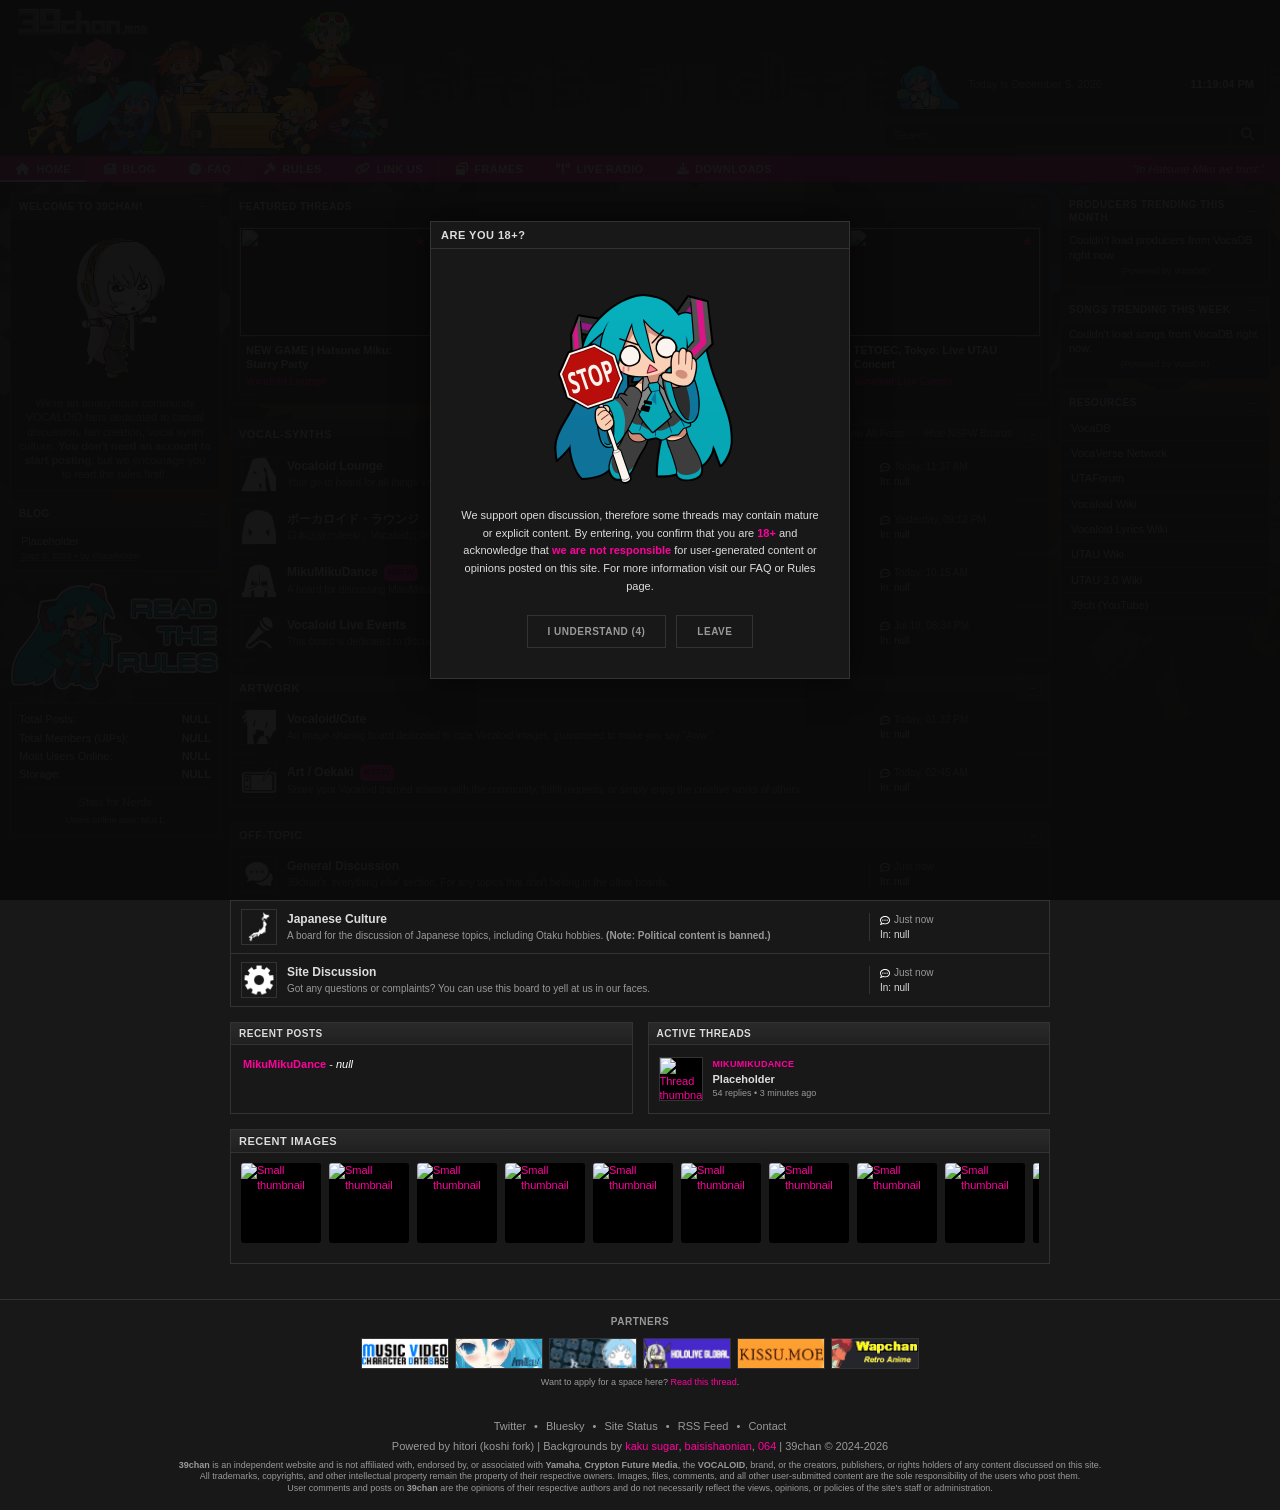
==== new-frontpage/index.html @ f757caf3 "new frontpage" ====
<!DOCTYPE html>
<html lang="en">
<head>
    <meta charset="UTF-8">
    <meta name="viewport" content="width=device-width, initial-scale=1.0, viewport-fit=cover">
	
    <title>39chan - First Imageboard of the Future</title>
	<meta name="description" content="A community-driven imageboard for casual Vocaloid discussion, creativity, and fandom. Join us and start the conversation.">
	<meta name="robots" content="index, follow">

	<meta property="og:type" content="website">
	<meta property="og:title" content="39chan - First Imageboard of the Future">
	<meta property="og:site_name" content="39chan">
	<meta property="og:description" content="A community-driven imageboard for casual Vocaloid discussion, creativity, and fandom. Join us and start the conversation.">
	<meta property="og:image" content="items/card.png">
	<meta property="og:url" content="https://39chan.moe/">

	<meta name="twitter:card" content="summary_large_image">
	<meta name="twitter:title" content="39chan - First Imageboard of the Future">
	<meta name="twitter:description" content="A community-driven imageboard for casual Vocaloid discussion, creativity, and fandom. Join us and start the conversation.">
	<meta name="twitter:image" content="items/card.png">

    <link rel="stylesheet" href="https://cdnjs.cloudflare.com/ajax/libs/font-awesome/6.4.0/css/all.min.css">
    <link rel="stylesheet" href="style.css">
</head>

<body>

    <div class="topbar theme-surface" id="topbar" role="banner">
        <div class="topbar-main">
            <button class="btn-icon" id="menuBtn" aria-label="Open menu" aria-expanded="false"><i class="fas fa-bars"></i></button>
            <div class="brand">
				<a href="/"><img src="items/39logo2.png" alt="Logo"></a>
            </div>
            <button class="btn-icon" id="searchBtn" aria-label="Search"><i class="fas fa-search"></i></button>
        </div>
        <div class="topbar-search">
            <input type="text" id="searchInput" placeholder="Search...">
            <button class="chan-app-btn-text" id="searchCancel">Cancel</button>
        </div>
    </div>

    <header class="site-header theme-surface">
        <div class="logo">
            <a href="/"><img src="items/39logo.png" alt="Logo"></a>
        </div>
        <div class="header-actions">
            <div class="chan-header-clock">
                <img src="items/icons/daytime.gif" alt="" class="clock-icon">
                <div class="clock-lines">
                    <div class="clock-main">
                        <span class="clock-date">Today is Loading...</span>
                        <span class="clock-time">Loading...</span>
                    </div>
                </div>
            </div>
            <div class="header-search">
                <input type="text" placeholder="Search...">
                <button><i class="fas fa-search"></i></button>
            </div>
        </div>
    </header>

    <nav class="forumnav">
        <div class="tabs">
            <a href="/" class="tab active"><i class="fas fa-home"></i> Home</a>
            <a href="blog.html" class="tab"><i class="fas fa-newspaper"></i> Blog</a>
            <a href="faq.html" class="tab"><i class="fas fa-question-circle"></i> FAQ</a>
            <a href="rules.html" class="tab"><i class="fas fa-gavel"></i> Rules</a>
            <a href="linkus.html" class="tab"><i class="fas fa-link"></i> Link Us</a>
            <a href="/frames" class="tab"><i class="fas fa-window-restore"></i> Frames</a>
            <a href="https://radio.39chan.moe/" class="tab"><i class="fas fa-broadcast-tower"></i> Live Radio</a>
            <a href="https://downloads.39chan.moe/" class="tab"><i class="fas fa-download"></i> Downloads</a>
        </div>
        <div class="navquote" id="navQuote"></div>
    </nav>

    <div class="wrap">
        
        <aside class="sidebar">
            <button class="drawer-close" data-drawer-close>&times; Close</button>

            <div class="box mobnav">
                <div class="box-title">SITE NAVIGATION</div>
                <div class="box-body mobtabs">
                    <a href="/" class="mobtab active"><i class="fas fa-home"></i> Home</a>
                    <a href="blog.html" class="mobtab"><i class="fas fa-newspaper"></i> Blog</a>
                    <a href="faq.html" class="mobtab"><i class="fas fa-question-circle"></i> FAQ</a>
                    <a href="rules.html" class="mobtab"><i class="fas fa-gavel"></i> Rules</a>
                    <a href="linkus.html" class="mobtab"><i class="fas fa-link"></i> Link Us</a>
                    <a href="https://radio.39chan.moe/" class="mobtab"><i class="fas fa-broadcast-tower"></i> Live Radio</a>
                    <a href="https://downloads.39chan.moe/" class="mobtab"><i class="fas fa-download"></i> Downloads</a>
                </div>
            </div>
            
            <div class="box" data-collapse-key="welcome">
                <div class="box-title box-title-flex">
                    <span>WELCOME TO 39CHAN!</span>
                    <button class="collapse-toggle" aria-expanded="true" aria-label="Toggle section">&minus;</button>
                </div>
                <div class="box-body center collapsible">
                   <img src="items/luka.gif" width="121" class="mascot">
                    <span class="center dim" style="display: block;">We're an anonymous community VOCALOID fans dedicated to casual discussion, fan creation, vocal synth culture. <b>You don't need an account to start posting</b>, but we encourage you to read the rules first!.</span>
                </div>
            </div>

            <div class="box" data-collapse-key="blog">
                <div class="box-title box-title-flex">
                    <span>BLOG</span>
                    <button class="collapse-toggle" aria-expanded="true" aria-label="Toggle section">&minus;</button>
                </div>
                <ul class="bloglist collapsible">
                    <li>
                        <div class="blog-info">
                            <a href="blog.html" class="blog-title">Placeholder</a>
                            <span class="blog-meta">Sept 9, 2026 &bull; by Placeholder</span>
                        </div>
                    </li>
                </ul>
            </div>
            
            
            <a href="rules.html" style="display:block; margin-bottom: 10px;">
                <img src="items/buttons/rules.png" class="promo">
            </a>

            <div class="box">
                <div class="box-body">
                    <div class="stat"><span>Total Posts:</span> <span>NULL</span></div>
                    <div class="stat"><span>Total Members (UIPs):</span> <span>NULL</span></div>
                    <div class="stat"><span>Most Users Online:</span> <span>NULL</span></div>
                    <div class="stat"><span>Storage:</span> <span>NULL</span></div>
                    <div class="sep"></div>
                    <a href="#" class="center dim" style="margin-bottom: 3px; display: block;">Stats for Nerds</a>
                    <span class="center dim" style="display: block;"><small>Users online now: NULL</small></span>
                </div>
            </div>
        </aside>

        <main class="main">

            <div class="box mob-clock">
                <img src="" class="clock-icon">
                <div class="clock-lines">
                    <div class="clock-main">
                        <span class="dim clock-date">Today is December 31, 1969</span>
                        <span class="clock-time">0:00:00 PM</span>
                    </div>
                </div>
            </div>

			<!-- Remind me to replace this during events -->
            <!-- <a href="#">
                <img src="items/banner.png" alt="Banner" class="banner" style="margin-bottom: 15px;">
            </a> -->

            <div class="box" data-collapse-key="featured">
                <div class="box-title box-title-flex">
                    <span>FEATURED THREADS</span>
                    <button class="collapse-toggle collapse-toggle--mobile" aria-expanded="true" aria-label="Toggle section">&minus;</button>
                </div>
                <div class="featured collapsible">
                    <a href="#" class="item">
                        <div class="fthumb">
                            <img src="1783223027713.png">
                            <span class="star">&#9733;</span>
                        </div>
                        <div class="meta">
                            <div class="ftitle">NEW GAME | Hatsune Miku: Starry Party</div>
                            <div class="fboard">Vocaloid Lounge</div>
                        </div>
                    </a>
                    
                    <a href="#" class="item">
                        <div class="fthumb">
                            <img src="1783196384271.png">
                            <span class="star">&#9733;</span>
                        </div>
                        <div class="meta">
                            <div class="ftitle">39chan @ Otakon 2026 Thread</div>
                            <div class="fboard">Vocaloid Live Events</div>
                        </div>
                    </a>
                    
                    <a href="#" class="item">
                        <div class="fthumb">
                            <img src="1762144102072.png">
                            <span class="star">&#9733;</span>
                        </div>
                        <div class="meta">
                            <div class="ftitle">/leek/ Original Content Thread</div>
                            <div class="fboard">Vocaloid Lounge</div>
                        </div>
                    </a>

                    <a href="#" class="item">
                        <div class="fthumb">
                            <img src="1781984866014.jpeg">
                            <span class="star">&#9733;</span>
                        </div>
                        <div class="meta">
                            <div class="ftitle">TETOEC, Tokyo: Live UTAU Concert</div>
                            <div class="fboard">Vocaloid Live Events</div>
                        </div>
                    </a>
                </div>
            </div>

            <div class="box" data-collapse-key="vocal-synths">
                <div class="box-title box-title-flex box-title-alt">
                    <h2>VOCAL-SYNTHS</h2>
                    <div class="title-actions">
                        <!-- note to self: replace href="#" with the real "view all posts" link once ready -->
                        <a href="#" class="btn-accent" id="viewAllPosts" onclick="return false;">View All Posts</a>
                        <button class="btn-accent" id="toggleNsfw">Hide NSFW Boards</button>
                        <button class="collapse-toggle collapse-toggle--mobile" aria-expanded="true" aria-label="Toggle section">&minus;</button>
                    </div>
                </div>
                <div class="collapsible">
                    <div class="board" data-href="/leek" tabindex="0" role="link">
                        <div class="info">
                            <h3><a href="#">Vocaloid Lounge</a></h3>
                            <p>Your go-to board for all things Vocaloid, covering fandom, music, culture, and other related topics.</p>
                        </div>
                        <div class="recent">
                            <div class="time"><img src="items/icons/notif.png" alt="icon"> Today, 11:37 AM</div>
                            <div class="topic">In: <a href="#">null</a></div>
                        </div>
                        <div class="chan-board-icon"><img src="items/icons/1.png" alt="Icon"></div>
                    </div>

                    <div class="board" data-href="/negi" tabindex="0" role="link">
                        <div class="info">
                            <h3><a href="#">ボーカロイド・ラウンジ</a></h3>
                            <p>日本語版の/leek/。Vocaloidに関するあらゆる話題を扱う掲示板です。</p>
                        </div>
                        <div class="recent">
                            <div class="time"><img src="items/icons/notif.png" alt="icon"> Yesterday, 09:12 PM</div>
                            <div class="topic">In: <a href="#">null</a></div>
                        </div>
                        <div class="chan-board-icon"><img src="items/icons/10.png" alt="Icon"></div>
                    </div>

                    <div class="board nsfw" data-href="/mmd" tabindex="0" role="link">
                        <div class="info">
                            <h3><a href="#">MikuMikuDance</a> <span class="badge">NSFW</span></h3>
                            <p>A board for discussing MikuMikuDance and other software for creating anime-style 3D computer graphics.</p>
                        </div>
                        <div class="recent">
                            <div class="time"><img src="items/icons/notif.png" alt="icon"> Today, 10:15 AM</div>
                            <div class="topic">In: <a href="#">null</a></div>
                        </div>
                        <div class="chan-board-icon"><img src="items/icons/2.png" alt="Icon"></div>
                    </div>

                    <div class="board" data-href="/live" tabindex="0" role="link">
                        <div class="info">
                            <h3><a href="#">Vocaloid Live Events</a></h3>
                            <p>This board is dedicated to discussions about Vocaloid-related events, including concerts, meetups, etc.</p>
                        </div>
                        <div class="recent">
                            <div class="time"><img src="items/icons/notif.png" alt="icon"> Jul 18, 08:34 PM</div>
                            <div class="topic">In: <a href="#">null</a></div>
                        </div>
                        <div class="chan-board-icon"><img src="items/icons/3.png" alt="Icon"></div>
                    </div>
                </div>
            </div>

            <div class="box" data-collapse-key="artwork">
                <div class="box-title box-title-flex box-title-alt">
                    <h2>ARTWORK</h2>
                    <button class="collapse-toggle collapse-toggle--mobile" aria-expanded="true" aria-label="Toggle section">&minus;</button>
                </div>
                <div class="collapsible">
                    <div class="board" data-href="/c" tabindex="0" role="link">
                        <div class="info">
                            <h3><a href="#">Vocaloid/Cute</a></h3>
                            <p>An image-sharing board dedicated to cute Vocaloid images, guaranteed to make you say “Aww	”.</p>
                        </div>
                        <div class="recent">
                            <div class="time"><img src="items/icons/notif.png" alt="icon"> Today, 01:22 PM</div>
                            <div class="topic">In: <a href="#">null</a></div>
                        </div>
                        <div class="chan-board-icon"><img src="items/icons/4.png" alt="Icon"></div>
                    </div>

                    <div class="board nsfw" data-href="/o" tabindex="0" role="link">
                        <div class="info">
                            <h3><a href="#">Art / Oekaki</a> <span class="badge">NSFW</span></h3>
                            <p>Share your Vocaloid themed artwork with the community, fulfill requests, or simply enjoy the creative works of others.</p>
                        </div>
                        <div class="recent">
                            <div class="time"><img src="items/icons/notif.png" alt="icon"> Today, 02:45 AM</div>
                            <div class="topic">In: <a href="#">null</a></div>
                        </div>
                        <div class="chan-board-icon"><img src="items/icons/6.png" alt="Icon"></div>
                    </div>
                </div>
            </div>

            <div class="box" data-collapse-key="off-topic">
                <div class="box-title box-title-flex box-title-alt">
                    <h2>OFF-TOPIC</h2>
                    <button class="collapse-toggle collapse-toggle--mobile" aria-expanded="true" aria-label="Toggle section">&minus;</button>
                </div>
                <div class="collapsible">
                    <div class="board" data-href="/g" tabindex="0" role="link">
                        <div class="info">
                            <h3><a href="#">General Discussion</a></h3>
                            <p>39chan's 'everything else' section. For any topics that don't belong in the other boards.</p>
                        </div>
                        <div class="recent">
                            <div class="time"><img src="items/icons/notif.png" alt="icon"> Just now</div>
                            <div class="topic">In: <a href="#">null</a></div>
                        </div>
                        <div class="chan-board-icon"><img src="items/icons/7.png" alt="Icon"></div>
                    </div>
                    <div class="board" data-href="/k" tabindex="0" role="link">
                        <div class="info">
                            <h3><a href="#">Japanese Culture</a></h3>
                            <p>A board for the discussion of Japanese topics, including Otaku hobbies. <b>(Note: Political content is banned.)</b></p>
                        </div>
                        <div class="recent">
                            <div class="time"><img src="items/icons/notif.png" alt="icon"> Just now</div>
                            <div class="topic">In: <a href="#">null</a></div>
                        </div>
                        <div class="chan-board-icon"><img src="items/icons/8.png" alt="Icon"></div>
                    </div>
                    
                    <div class="board" data-href="/meta" tabindex="0" role="link">
                        <div class="info">	
                            <h3><a href="#">Site Discussion</a></h3>
                            <p>Got any questions or complaints? You can use this board to yell at us in our faces.</p>
                        </div>
                        <div class="recent">
                            <div class="time"><img src="items/icons/notif.png" alt="icon"> Just now</div>
                            <div class="topic">In: <a href="#">null</a></div>
                        </div>
                        <div class="chan-board-icon"><img src="items/icons/9.png" alt="Icon"></div>
                    </div>
                </div>
            </div>

            <div class="activity">
                <div class="box chan-activity-col">
                    <div class="box-title">RECENT POSTS</div>
                    <div class="box-body posts">
                        <div class="line"><a href="/mmd" class="pboard">MikuMikuDance</a> - <span class="snippet"><a href="" class="snippet-link">null</a></span></div>
                    </div>
                </div>

                <div class="box chan-activity-col">
                    <div class="box-title">ACTIVE THREADS</div>
                    <div class="box-body threads">
                        <a href="#" class="thread">
                            <div class="tthumb"><img src="" alt="Thread thumbnail"></div>
                            <div class="chan-active-thread-info">
                                <div class="tboard">MikuMikuDance</div>
                                <div class="ttitle">Placeholder</div>
                                <div class="tmeta">54 replies &bull; 3 minutes ago</div>
                            </div>
                        </a>
                    </div>
                </div>
            </div>

            <div class="box">
                <div class="box-title box-title-alt">
                    <h2>RECENT IMAGES</h2>
                </div>
                <div class="gallery">
                    <div class="scroll" id="scroller">
                        <a href="#"><img src="" alt="Small thumbnail"></a>
                        <a href="#"><img src="" alt="Small thumbnail"></a>
                        <a href="#"><img src="" alt="Small thumbnail"></a>
                        <a href="#"><img src="" alt="Small thumbnail"></a>
                        <a href="#"><img src="" alt="Small thumbnail"></a>
                        <a href="#"><img src="" alt="Small thumbnail"></a>
                        <a href="#"><img src="" alt="Small thumbnail"></a>
                        <a href="#"><img src="" alt="Small thumbnail"></a>
                        <a href="#"><img src="" alt="Small thumbnail"></a>
                        <a href="#"><img src="" alt="Small thumbnail"></a>
                        <a href="#"><img src="" alt="Small thumbnail"></a>
                        <a href="#"><img src="" alt="Small thumbnail"></a>
                        <a href="#"><img src="" alt="Small thumbnail"></a>
                        <a href="#"><img src="" alt="Small thumbnail"></a>
                        <a href="#"><img src="" alt="Small thumbnail"></a>
                    </div>
                </div>
            </div>

        </main>

        <aside class="panel">
            <button class="drawer-close" data-drawer-close>&times; Close</button>

<div class="box" data-collapse-key="producers">
    <div class="box-title box-title-flex">
        <span>PRODUCERS TRENDING THIS MONTH</span>
        <button class="collapse-toggle" aria-expanded="true" aria-label="Toggle section">&minus;</button>
    </div>
    <div class="box-body collapsible">
        <ol class="ranklist" id="producersList">
            <li class="ranklist-loading"><img src="items/icons/loading.gif" alt="Loading..."></li>
        </ol>
        <div class="ranklist-footnote dim">(Powered by <a href="https://vocadb.net/" target="_blank" rel="noopener">VocaDB</a>)</div>
    </div>
</div>

<div class="box" data-collapse-key="songs">
    <div class="box-title box-title-flex">
        <span>SONGS TRENDING THIS WEEK</span>
        <button class="collapse-toggle" aria-expanded="true" aria-label="Toggle section">&minus;</button>
    </div>
    <div class="box-body collapsible">
        <ol class="ranklist" id="songsList">
            <li class="ranklist-loading"><img src="items/icons/loading.gif" alt="Loading..."></li>
        </ol>
        <div class="ranklist-footnote dim">(Powered by <a href="https://vocadb.net/" target="_blank" rel="noopener">VocaDB</a>)</div>
    </div>
</div>

            <div class="box" data-collapse-key="resources">
                <div class="box-title box-title-flex">
                    <span>RESOURCES</span>
                    <button class="collapse-toggle" aria-expanded="true" aria-label="Toggle section">&minus;</button>
                </div>
                <ul class="linklist collapsible">
                    <li><a href="https://vocadb.net/#">VocaDB</a></li>
                    <li><a href="https://vocaverse.network/">VocaVerse Network</a></li>
                    <li><a href="https://utaforum.net/">UTAForum</a></li>
                    <li><a href="https://vocaloid.fandom.com/">Vocaloid Wiki</a></li>
                    <li><a href="https://vocaloidlyrics.miraheze.org/">Vocaloid Lyrics Wiki</a></li>
                    <li><a href="https://utau.fandom.com/">UTAU Wiki</a></li>
                    <li><a href="http://utau.wikidot.com/">UTAU 2.0 Wiki</a></li>
                    <li><a href="https://www.youtube.com/channel/UCJwGWV914kBlV4dKRn7AEFA">39ch (YouTube)</a></li>
                </ul>
            </div>
        </aside>

    </div>

    <div class="backdrop" id="backdrop"></div>

    <nav class="dock" id="dock">
        <button class="nav-item nav-arrow" data-nav="info" aria-label="Open left sidebar">
            <span class="nav-icon"><i class="fas fa-chevron-left"></i></span>
        </button>
        <button class="nav-item active" data-nav="home" aria-label="Home">
            <span class="nav-icon"><i class="fas fa-home"></i></span><span class="nav-label">Home</span>
        </button>
        <button class="nav-item" data-nav="search" aria-label="Search">
            <span class="nav-icon"><i class="fas fa-search"></i></span><span class="nav-label">Search</span>
        </button>
        <button class="nav-item nav-arrow" data-nav="threads" aria-label="Open links sidebar">
            <span class="nav-icon"><i class="fas fa-chevron-right"></i></span>
        </button>
    </nav>

    <div class="partners">
        <div class="ptitle">Partners</div>
        <div class="badges">
            <a href="https://mvcdb.miraheze.org/"><img src="items/buttons/MVCDB.png" alt="MVCDB"></a>
            <a href="https://endchan.org/miku/"><img src="items/buttons/slashmiku.png" alt="slashmiku"></a>
            <a href="https://hikari3.ch/"><img src="items/buttons/hikari3.gif" alt="hikari3"></a>
            <a href="https://holotower.org/"><img src="items/buttons/hlt.png" alt="hlt"></a>
            <a href="https://kissu.moe/"><img src="items/buttons/kissu.gif" alt="kissu"></a>
            <a href="https://wapchan.org/"><img src="items/buttons/wapchan.gif" alt="wapchan"></a>
        </div>
        <div class="apply">
            Want to apply for a space here? <a href="https://39chan.moe/meta/thread/416">Read this thread</a>.
        </div>
    </div>

    <footer class="footer">
        <div class="links">
            <a href="https://x.com/39chanmoe">Twitter</a> &bull;
            <a href="https://bsky.app/profile/39chan.moe">Bluesky</a> &bull;
            <a href="https://stats.uptimerobot.com/OdWm6iTfcy">Site Status</a> &bull;
            <a href="https://39chan.moe/rss.xml">RSS Feed</a> &bull;
            <a href="contact.html">Contact</a>
        </div>
        <div>Powered by hitori (koshi fork) | Backgrounds by <a href="https://twitter.com/intent/user?user_id=16203043">kaku sugar</a>, <a href="https://twitter.com/intent/user?user_id=726438981496246272">baisishaonian</a>, <a href="https://twitter.com/intent/user?user_id=1307204963022503939">064</a> | 39chan © 2024-2026</div>
        <div style="margin-top: 6px; font-size: 9px;">
          <p>
        <strong>39chan</strong> is an independent website and is not affiliated with,
        endorsed by, or associated with <strong>Yamaha</strong>, <strong>Crypton Future Media</strong>, the
        <strong>VOCALOID</strong>, brand, or the creators, publishers, or rights
        holders of any content discussed on this site.
    </p>

    <p>
        All trademarks, copyrights, and other intellectual property remain the
        property of their respective owners. Images, files, comments, and all other user-submitted content are the
        sole responsibility of the users who post them.
    </p>
       
    <p>User comments and posts on <strong>39chan</strong> are the opinions of
        their respective authors and do not necessarily reflect the views,
        opinions, or policies of the site's staff or administration.</p>
        </div>
    </footer>

   <!--I compiled all the homepage scripts into a single file because it's convenient. Also hello to the dumbass reading this.-->
    <script src="scripts.js"></script>
    <script src="verify.js"></script>

</body>
</html>
---- new-frontpage/style.css ----
:root {
    --chan-pink: #ff009c;
    --chan-bg-main: #181818;
    --chan-bg-alt: #202020;
    --chan-border: #333;
    --chan-text: #ddd;
    --chan-text-dim: #999;
}

body.miku-mode {
    --chan-pink: #39c5bb;
}

body.miku-mode.theme-base,
body.miku-mode {
    background-image:
        linear-gradient(
            to bottom,
            rgba(24,24,24,0.8) 0%,
            rgba(24,24,24,0.8) 18%,
            rgba(24,24,24,0.8) 28%,
            rgba(24,24,24,0.8) 36%,
            rgba(24,24,24,0.8) 44%,
            rgba(24,24,24,0.80) 52%,
            rgba(24,24,24,0.85) 59%,
            rgba(24,24,24,0.93) 66%,
            var(--chan-bg-main) 88%,
            var(--chan-bg-main) 100%
        ),
        url("back_mm.png");
}

body.miku-mode .forumnav {
    background: #39c5bb;
    border-bottom: 1px solid #146862;
}

body.teto-mode {
    --chan-pink: #ff0028;
}

body.teto-mode.theme-base,
body.teto-mode {
    background-image:
        linear-gradient(
            to bottom,
            rgba(24,24,24,0.8) 0%,
            rgba(24,24,24,0.8) 18%,
            rgba(24,24,24,0.8) 28%,
            rgba(24,24,24,0.8) 36%,
            rgba(24,24,24,0.8) 44%,
            rgba(24,24,24,0.80) 52%,
            rgba(24,24,24,0.85) 59%,
            rgba(24,24,24,0.93) 66%,
            var(--chan-bg-main) 88%,
            var(--chan-bg-main) 100%
        ),
        url("back_te.png");
}

body.teto-mode .forumnav {
    background: #ff0028;
    border-bottom: 1px solid #b80024;
}

.miku-toast {
    position: fixed;
    bottom: 20px;
    left: 50%;
    transform: translateX(-50%) translateY(20px);
    max-width: 90%;
    width: 380px;
    display: flex;
    align-items: center;
    gap: 10px;
    background-color: var(--chan-bg-main);
    border: 1px solid var(--chan-pink);
    color: var(--chan-text);
    padding: 10px 14px;
    font-size: 11px;
    line-height: 1.4;
    box-shadow: 0 4px 20px rgba(0, 0, 0, 0.5);
    z-index: 1000;
    opacity: 0;
    transition: opacity 0.3s ease, transform 0.3s ease;
}

.miku-toast-icon {
    flex-shrink: 0;
    width: 32px;
    height: 32px;
    object-fit: contain;
}

.miku-toast.visible {
    opacity: 1;
    transform: translateX(-50%) translateY(0);
}

* {
    box-sizing: border-box;
    margin: 0;
    padding: 0;
}

body.theme-base,
body {
    background-color: var(--chan-bg-main);
    background-image:
        linear-gradient(
            to bottom,
            rgba(24,24,24,0.8) 0%,
            rgba(24,24,24,0.8) 18%,
            rgba(24,24,24,0.8) 28%,
            rgba(24,24,24,0.8) 36%,
            rgba(24,24,24,0.8) 44%,
            rgba(24,24,24,0.80) 52%,
            rgba(24,24,24,0.85) 59%,
            rgba(24,24,24,0.93) 66%,
            var(--chan-bg-main) 88%,
            var(--chan-bg-main) 100%
        ),
        url("back.png");
    background-repeat: no-repeat, no-repeat;
    background-position: top center, top center;
    background-size: 100% 100%, cover;
    background-attachment: fixed, fixed;
    color: var(--chan-text);
    font-family: Verdana, Geneva, Tahoma, sans-serif;
    font-size: 11px;
    line-height: 1.3;
}

@media (max-width: 900px), (hover: none) and (pointer: coarse) {
    body.theme-base,
    body {
        background-image: none;
    }
}

a {
    color: var(--chan-pink);
    text-decoration: none;
}

.theme-surface {
    background-color: var(--chan-bg-main);
    border-bottom: 1px solid var(--chan-border);
}

.dim {
    color: var(--chan-text-dim);
}

.center {
    text-align: center;
}

.box {
    border: 1px solid var(--chan-border);
    background-color: var(--chan-bg-main);
    margin-bottom: 10px;
}

.main .box {
    margin-bottom: 15px;
}

.box-title {
    background: linear-gradient(
        to bottom,
        #292929 0%,
        #282828 18%,
        #262626 45%,
        #242424 65%,
        #1f1f1f 100%
    );
    border-bottom: 1px solid var(--chan-border);
	text-shadow: var(--chan-bg-main) 0px -1px 0px;
    padding: 4px 8px;
    font-weight: bold;
    text-transform: uppercase;
    font-size: 10px;
    letter-spacing: 0.5px;
}

.box-title-alt {
    background-color: var(--chan-bg-alt);
}

.box-title-flex {
    display: flex;
    justify-content: space-between;
    align-items: center;
}

.collapse-toggle {
    display: none;
    border: 1px solid var(--chan-border);
    background: transparent;
    color: var(--chan-text-dim);
    width: 16px;
    height: 16px;
    line-height: 14px;
    padding: 0;
    font-size: 11px;
    font-family: Verdana, sans-serif;
    cursor: pointer;
    flex-shrink: 0;
    transition: border-color 0.15s ease, color 0.15s ease, transform 0.15s ease;
}

.collapse-toggle:hover {
    border-color: var(--chan-pink);
    color: var(--chan-pink);
}

.collapse-toggle:active {
    transform: scale(0.9);
}

.collapsible {
    overflow: hidden;
    max-height: 1200px;
    opacity: 1;
    transition: max-height 0.3s ease, opacity 0.25s ease, padding 0.3s ease, margin 0.3s ease;
}

.collapsible.no-anim {
    transition: none;
}

.box.collapsed > .collapsible {
    max-height: 0;
    opacity: 0;
    padding-top: 0;
    padding-bottom: 0;
    margin-top: 0;
    margin-bottom: 0;
}

@media (min-width: 901px) and (hover: hover) and (pointer: fine) {
    .collapse-toggle {
        display: inline-block;
    }
}

/* FEATURED THREADS can also be collapsed on mobile */
.collapse-toggle--mobile {
    display: inline-block;
}

@media (hover: none) and (pointer: coarse) {
    .collapse-toggle--mobile {
        width: 22px;
        height: 22px;
        line-height: 20px;
        font-size: 14px;
    }
}

.box-title h2 {
    font-size: 11px;
    text-transform: uppercase;
}

.box-body {
    padding: 8px;
}

.box-body:has(> .ranklist) {
    padding-top: 0;
}

.banner {
    width: 100%;
    display: block;
    margin-bottom: 6px;
    border: 1px solid var(--chan-border);
}

.banner:last-child {
    margin-bottom: 0;
}

.promo {
    max-width: 350px;
    width: 100%;
    display: block;
    margin: auto;
    margin-bottom: 6px;
}

.promo-wrap {
    margin-bottom: 10px;
}

.mascot {
    display: block;
    margin: 0 auto 8px;
}

.btn-accent {
    display: inline-block;
    border: 1px solid var(--chan-border);
    color: var(--chan-text-dim);
    background: transparent;
    padding: 2px 6px;
    font-size: 10px;
    font-family: Verdana, sans-serif;
    font-weight: normal;
    text-transform: none;
    letter-spacing: normal;
    cursor: pointer;
    text-decoration: none;
    transition: border-color 0.15s ease, color 0.15s ease;
}

.btn-accent:hover {
    border-color: var(--chan-pink);
    color: var(--chan-pink);
}

.title-actions {
    display: flex;
    align-items: center;
    gap: 6px;
    flex-shrink: 0;
}

.sep {
    height: 1px;
    background-color: var(--chan-border);
    margin: 6px 0;
}

.site-header {
    display: flex;
    justify-content: space-between;
    align-items: center;
    padding: 0px 15px;
	padding-top: 5px;
    position: relative;
    background-image: url("items/headerbg.png");
    background-size: auto 100%;
    background-position: left center;
    background-repeat: repeat-x;
}

.logo img {
    height: 150px;
    display: block;
}

@media (hover: hover) and (pointer: fine) {
    .logo img:hover {
        filter: brightness(1.15);
    }
}

.header-actions {
    display: flex;
    flex-direction: column;
    gap: 6px;
    width: 380px;
    position: absolute;
    right: 15px;
    bottom: 8px;
}

.chan-header-clock {
    display: flex;
    align-items: center;
    gap: 8px;
    background: var(--chan-bg-main);
    border: 1px dashed var(--chan-border);
    padding: 5px 10px;
    width: 100%;
}

.clock-icon {
    flex-shrink: 0;
    display: block;
}

.clock-lines {
    display: flex;
    flex-direction: column;
    flex-grow: 1;
    gap: 2px;
    min-width: 0;
}

.clock-main {
    display: flex;
    align-items: center;
    gap: 8px;
}

.clock-date {
    color: var(--chan-text-dim);
    flex-grow: 1;
}

.clock-time {
    font-weight: bold;
    color: var(--chan-text);
    white-space: nowrap;
}

/*
.clock-est {
    font-size: 10px;
    color: #d4d4d4;
    white-space: nowrap;
    overflow: hidden;
    text-overflow: ellipsis;
}
*/

.header-search {
    display: flex;
    align-items: center;
    background: var(--chan-bg-main);
    border: 1px solid var(--chan-border);
    width: 100%;
}

.header-search input {
    background: transparent;
    border: none;
    color: var(--chan-text);
    padding: 4px 8px;
    width: 100%;
    outline: none;
    font-family: Verdana, sans-serif;
    font-size: 11px;
}

.header-search button {
    background: transparent;
    border: none;
    border-left: 1px solid var(--chan-border);
    color: var(--chan-text-dim);
    padding: 4px 10px;
    cursor: pointer;
}

.header-search button:hover {
    color: var(--chan-pink);
}

.forumnav {
    background: linear-gradient(135deg, #ff2ea6, #b3006e);
    border-bottom: 1px solid #7a004a;
    display: flex;
    align-items: center;
    justify-content: space-between;
    gap: 12px;
}

.tabs {
    display: flex;
    flex-wrap: wrap;
    min-width: 0;
}

.navquote {
    font-style: italic;
    font-size: 11px;
    color: rgba(255, 255, 255, 0.85);
    padding: 0 16px 0 8px;
    white-space: nowrap;
    overflow: hidden;
    text-overflow: ellipsis;
    max-width: 320px;
    flex-shrink: 1;
}

.tab {
    display: flex;
    align-items: center;
    gap: 6px;
    padding: 6px 16px;
    color: #fff;
    font-weight: bold;
    font-size: 11px;
    text-transform: uppercase;
    letter-spacing: 0.4px;
    border-right: 1px solid rgba(255, 255, 255, 0.15);
    white-space: nowrap;
}

.tab i {
    font-size: 12px;
}

.tab:hover {
    background: rgba(255, 255, 255, 0.12);
    text-decoration: none;
}

.tab.active {
    background: rgba(0, 0, 0, 0.2);
    box-shadow: inset 0 -2px 0 #fff;
}

.mobnav {
    display: none;
}

.mobtabs {
    display: flex;
    flex-direction: column;
    padding: 4px 0;
}

.mobtab {
    display: flex;
    align-items: center;
    gap: 8px;
    padding: 8px 10px;
    color: var(--chan-text);
    font-size: 11px;
    font-weight: bold;
    border-bottom: 1px solid var(--chan-border);
}

.mobtab:not(:has(~ .mobtab:not(.hidden))) {
    border-bottom: none;
}

.mobtab i:first-child {
    width: 14px;
    color: var(--chan-pink);
    text-align: center;
}

.mobtab.active {
    color: var(--chan-pink);
}

.mobtab:hover {
    text-decoration: none;
    background: var(--chan-bg-alt);
}

.wrap {
    display: grid;
    grid-template-columns: 210px minmax(0, 1fr) 210px;
    gap: 10px;
    max-width: 1500px;
    margin: 10px auto;
    padding: 0 10px;
    align-items: start;
}

.main {
    min-width: 0;
}

.stat {
    display: flex;
    justify-content: space-between;
    margin-bottom: 4px;
}

.stat span:last-child {
    font-weight: bold;
}

.box-time {
    text-align: center;
    padding: 10px 5px;
}

.box-time h2 {
    margin-top: 4px;
    font-size: 14px;
    color: var(--chan-text);
}

.affiliates {
    display: grid;
    grid-template-columns: 1fr 1fr;
    gap: 4px;
}

.affiliate img {
    margin: auto;
    max-width: 88px;
    width: 100%;
    height: 31px;
    display: block;
    border: 1px solid var(--chan-border);
}

.ranklist {
    list-style: none;
    margin: 0;
    padding: 0;
}

.ranklist li {
    display: flex;
    align-items: center;
    gap: 8px;
    padding: 4px 0px;
    border-bottom: 1px solid var(--chan-border);
}

.ranklist li:not(:has(~ li:not(.hidden))) {
    border-bottom: none;
}

.ranklist li.ranklist-loading {
    justify-content: center;
    padding: 10px 0;
}

.ranklist li.ranklist-loading img {
    display: block;
    width: 24px;
    height: 24px;
}

.ranklist .rank {
    color: var(--chan-pink);
    font-weight: bold;
    width: 14px;
    flex-shrink: 0;
    text-align: right;
}

.ranklist .rank-icon {
    width: 24px;
    height: 24px;
    flex-shrink: 0;
    border: 1px solid var(--chan-border);
    background-color: var(--chan-bg-main);
    object-fit: cover;
}

.ranklist li.featured-row {
    flex-direction: column;
    gap: 4px;
}

.ranklist a.featured-link {
    display: flex;
    flex-direction: column;
    align-items: center;
    gap: 4px;
    width: 100%;
    white-space: normal;
    overflow: visible;
    text-overflow: clip;
}

.ranklist .rank-featured-top {
    display: flex;
    align-items: center;
    gap: 6px;
}

.ranklist .rank-featured-top .rank {
    width: auto;
    text-align: right;
}

.ranklist .rank-featured-top .rank-title {
    flex-grow: 1;
    min-width: 0;
    overflow: hidden;
    text-overflow: ellipsis;
    white-space: nowrap;
    color: var(--chan-text);
}

.ranklist a.featured-link:hover .rank-title {
    color: var(--chan-pink);
}

.ranklist li.featured-row .rank-icon {
    width: 50px;
    height: 50px;
}

.ranklist li.featured-row .thumb-icon {
    width: 120px;
    max-width: 100%;
    aspect-ratio: 16 / 9;
    object-fit: cover;
    border: 1px solid var(--chan-border);
    background-color: var(--chan-bg-main);
}

.ranklist .rank-featured-sub {
    font-size: 9px;
    color: var(--chan-text-dim);
    text-align: center;
    max-width: 100%;
    overflow: hidden;
    text-overflow: ellipsis;
    white-space: nowrap;
}

.ranklist a {
    flex-grow: 1;
    min-width: 0;
    overflow: hidden;
    text-overflow: ellipsis;
    white-space: nowrap;
    color: var(--chan-text);
}

.ranklist a:hover {
    color: var(--chan-pink);
}

.ranklist-footnote {
    font-size: 9px;
    text-align: center;
}

.ranklist-footnote a {
    color: var(--chan-text-dim);
}

.ranklist-footnote a:hover {
    color: var(--chan-pink);
}

.bloglist {
    list-style: none;
    margin: 0;
    padding: 0;
}

.bloglist li {
    display: flex;
    align-items: flex-start;
    gap: 8px;
    padding: 7px 10px;
    border-bottom: 1px solid var(--chan-border);
}

.bloglist li:not(:has(~ li:not(.hidden))) {
    border-bottom: none;
}

.bloglist .blog-icon {
    flex-shrink: 0;
    width: 12px;
    text-align: center;
    margin-top: 2px;
    font-size: 11px;
    color: var(--chan-text-dim);
}

.bloglist .blog-info {
    flex-grow: 1;
    min-width: 0;
}

.bloglist .blog-title {
    display: block;
    color: var(--chan-text);
    text-decoration: none;
    overflow: hidden;
    text-overflow: ellipsis;
    white-space: nowrap;
}

.bloglist .blog-title:hover {
    color: var(--chan-pink);
}

.bloglist .blog-meta {
    display: block;
    margin-top: 3px;
    font-size: 9px;
    color: var(--chan-text-dim);
	text-decoration: underline dotted;
}

.linklist {
    list-style: none;
    margin: 0;
    padding: 0;
}

.linklist li {
    border-bottom: 1px solid var(--chan-border);
}

.linklist li:not(:has(~ li:not(.hidden))) {
    border-bottom: none;
}

.linklist li a {
    display: block;
    padding: 5px 10px;
    color: var(--chan-text);
    text-decoration: none;
}

.linklist li a:hover {
    color: var(--chan-pink);
}

.featured {
    display: grid;
    grid-template-columns: repeat(4, 1fr);
    gap: 8px;
    padding: 8px;
}

.item {
    border: 1px solid var(--chan-border);
    background-color: var(--chan-bg-main);
    display: flex;
    flex-direction: column;
    height: 100%;
}

.item:hover {
    border-color: var(--chan-pink);
    text-decoration: none;
}

.fthumb {
    position: relative;
    width: 100%;
    aspect-ratio: 16 / 9;
    border-bottom: 1px solid var(--chan-border);
    overflow: hidden;
}

.fthumb img {
    position: absolute;
    top: 0;
    left: 0;
    width: 100%;
    height: 100%;
    object-fit: cover;
}

.star {
    position: absolute;
    top: 4px;
    right: 6px;
    color: var(--chan-pink);
    font-size: 14px;
    text-shadow: 1px 1px 1px var(--chan-bg-main);
}

.meta {
    padding: 6px;
    display: flex;
    flex-direction: column;
    justify-content: space-between;
    flex-grow: 1;
}

.ftitle {
    color: var(--chan-text);
    font-weight: bold;
    margin-bottom: 4px;
    display: -webkit-box;
    -webkit-line-clamp: 2;
    line-clamp: 2;
    -webkit-box-orient: vertical;
    overflow: hidden;
    text-overflow: ellipsis;
}

.fboard {
    color: var(--chan-pink);
    font-size: 10px;
    font-weight: bold;
}

.board {
    display: flex;
    justify-content: space-between;
    align-items: center;
    padding: 8px 10px;
    border-bottom: 1px solid var(--chan-border);
    gap: 10px;
    max-height: 150px;
    opacity: 1;
    overflow: hidden;
    cursor: pointer;
    transition: background-color 0.1s ease, max-height 0.1s ease, opacity 0.1s ease, padding 0.1s ease, border-color 0.1s ease;
}

.board:hover,
.board:focus-visible {
    background-color: rgba(255, 255, 255, 0.06);
}

.board:focus-visible {
    outline: 1px solid var(--chan-pink);
    outline-offset: -1px;
}

.board.hidden {
    max-height: 0;
    padding-top: 0;
    padding-bottom: 0;
    opacity: 0;
    border-bottom-width: 0;
    border-bottom-color: transparent;
    margin: 0;
}

/* Remove border-bottom from the last *visible* board, not just the last
   one in the DOM — a board followed only by hidden/NSFW-hidden siblings
   should look like the last item too. */
.board:not(:has(~ .board:not(.hidden))) {
    border-bottom: none;
}

body.nsfw-hidden .board:not(.hidden):not(.nsfw):not(:has(~ .board:not(.hidden):not(.nsfw))) {
    border-bottom: none;
}

.info {
    flex-grow: 1;
}

.info h3 {
    font-size: 12px;
    margin-bottom: 2px;
    display: flex;
    align-items: center;
}

.info h3 a {
    color: var(--chan-text);
    font-weight: bold;
}

.info p {
    color: var(--chan-text-dim);
    font-size: 10px;
}

.badge {
    background-color: var(--chan-pink);
    color: var(--chan-bg-main);
    text-align: center;
    font-size: 9px;
    padding: 2px 4px;
    margin-left: 6px;
    border-radius: 5px;
    font-weight: bold;
}

.recent {
    width: 170px;
    font-size: 10px;
    border-left: 1px solid var(--chan-border);
    padding-left: 10px;
    flex-shrink: 0;
}

.time {
    color: var(--chan-text-dim);
    display: flex;
    align-items: center;
    gap: 4px;
    margin-bottom: 2px;
}

.time img {
    width: 10px;
    height: 10px;
}

.topic {
    white-space: nowrap;
    overflow: hidden;
    text-overflow: ellipsis;
}

.topic a {
    color: var(--chan-text);
}

.topic a:hover {
    color: var(--chan-pink);
}

.chan-board-icon {
    order: -1;
    flex-shrink: 0;
    background-color: transparent;
    transition: background-color 0.1s ease;
}

.chan-board-icon img {
    width: 36px;
    height: 36px;
    border: 1px solid var(--chan-border);
    display: block;
    object-fit: cover;
}

.board:hover .chan-board-icon {
    background-color: var(--chan-pink);
}

.gallery {
    padding: 10px;
    max-width: 100%;
    overflow: hidden;
}

.scroll {
    display: flex;
    gap: 8px;
    overflow-x: scroll;
    padding-bottom: 10px;
    scrollbar-width: auto;
    scrollbar-color: var(--chan-pink) transparent;
    cursor: grab;
}

.scroll.dragging {
    cursor: grabbing;
    scroll-behavior: auto;
    user-select: none;
}

body.nsfw-hidden .board.nsfw {
    max-height: 0;
    padding-top: 0;
    padding-bottom: 0;
    opacity: 0;
    border-bottom-width: 0;
    border-bottom-color: transparent;
    margin: 0;
}

.scroll a {
    flex-shrink: 0;
    display: block;
}

.scroll img {
    width: 80px;
    height: 80px;
    object-fit: cover;
    border-radius: 3px;
    display: block;
    background-color: #000;
}

.scroll::-webkit-scrollbar {
    height: 14px;
}

.scroll::-webkit-scrollbar-track {
    background: transparent;
}

.scroll::-webkit-scrollbar-thumb {
    background-color: var(--chan-pink);
    border: 2px solid var(--chan-bg-main);
}

.scroll::-webkit-scrollbar-button:single-button {
    background-color: transparent;
    display: block;
    width: 20px;
}

.scroll::-webkit-scrollbar-button:single-button:horizontal:decrement {
    background-image: url("data:image/svg+xml;utf8,<svg xmlns='http://www.w3.org/2000/svg' viewBox='0 0 24 24' fill='%23ff009c'><path d='M15.41 16.59L10.83 12l4.58-4.59L14 6l-6 6 6 6 1.41-1.41z'/></svg>");
    background-size: 14px;
    background-repeat: no-repeat;
    background-position: center;
}

.scroll::-webkit-scrollbar-button:single-button:horizontal:increment {
    background-image: url("data:image/svg+xml;utf8,<svg xmlns='http://www.w3.org/2000/svg' viewBox='0 0 24 24' fill='%23ff009c'><path d='M8.59 16.59L13.17 12 8.59 7.41 10 6l6 6-6 6-1.41-1.41z'/></svg>");
    background-size: 14px;
    background-repeat: no-repeat;
    background-position: center;
}

.activity {
    display: grid;
    grid-template-columns: 1fr 1fr;
    gap: 15px;
    margin-bottom: 0px;
}

.chan-activity-col {
    margin-bottom: 0;
    min-width: 0;
}

.posts {
    padding: 6px 10px;
}

.line {
    padding: 6px 2px;
    border-bottom: 1px solid var(--chan-border);
    overflow-wrap: anywhere;
}

.line:not(:has(~ .line:not(.hidden))) {
    border-bottom: none;
}

.pboard {
    color: var(--chan-pink);
    font-weight: bold;
    text-decoration: none;
}

.pboard:hover {
    color: var(--chan-pink);
    text-decoration: underline;
}

.snippet {
    color: var(--chan-text);
    font-style: italic;
}

.snippet-link {
    color: #fff;
    text-decoration: none;
}

.snippet-link:hover {
    color: #fff;
    text-decoration: underline;
}

.threads {
    padding: 4px 8px;
}

.thread {
    display: flex;
    align-items: center;
    gap: 10px;
    padding: 8px 2px;
    border-bottom: 1px solid var(--chan-border);
    transition: background-color 0.15s ease;
}

.thread:not(:has(~ .thread:not(.hidden))) {
    border-bottom: none;
}

.thread:hover {
    background-color: rgba(255, 255, 255, 0.06);
    text-decoration: none;
}

.tthumb {
    width: 44px;
    height: 44px;
    flex-shrink: 0;
    border: 1px solid var(--chan-border);
    overflow: hidden;
    background-color: #000;
}

.tthumb img {
    width: 100%;
    height: 100%;
    object-fit: cover;
    display: block;
}

.chan-active-thread-info {
    min-width: 0;
}

.tboard {
    color: var(--chan-pink);
    font-weight: bold;
    font-size: 9px;
    text-transform: uppercase;
    letter-spacing: 0.3px;
    margin-bottom: 1px;
}

.ttitle {
    color: var(--chan-text);
    font-weight: bold;
    font-size: 11px;
    white-space: nowrap;
    overflow: hidden;
    text-overflow: ellipsis;
}

.tmeta {
    color: var(--chan-text-dim);
    font-size: 9px;
    margin-top: 2px;
}

.partners {
    max-width: 1400px;
    margin: 20px auto 0;
    padding: 15px 10px 0;
    border-top: 1px solid var(--chan-border);
    text-align: center;
}

.ptitle {
    font-weight: bold;
    text-transform: uppercase;
    font-size: 10px;
    letter-spacing: 0.5px;
    color: var(--chan-text-dim);
    margin-bottom: 10px;
}

.badges {
    display: flex;
    flex-wrap: wrap;
    justify-content: center;
    gap: 6px;
    margin-bottom: 8px;
}

.badges a {
    display: block;
}

.badges img {
    width: 88px;
    height: 31px;
    object-fit: cover;
    border: 1px solid var(--chan-border);
    display: block;
}

.apply {
    font-size: 9px;
    color: var(--chan-text-dim);
}

.footer {
    text-align: center;
    padding: 15px;
    color: var(--chan-text-dim);
    margin-top: 15px;
}

.links {
    margin-bottom: 6px;
}

.links a {
    color: var(--chan-text-dim);
    margin: 0 5px;
}

.links a:hover {
    color: var(--chan-pink);
}

@media (max-width: 1100px) {
    .navquote {
        display: none;
    }
}

@media (max-width: 992px) {
    .wrap {
        grid-template-columns: 1fr;
    }

    .featured {
        grid-template-columns: repeat(2, 1fr);
    }

    .sidebar {
        order: 2;
    }

    .main {
        order: 1;
    }

    .panel {
        order: 3;
    }
}

@media (max-width: 700px) {
    .activity {
        grid-template-columns: 1fr;
        gap: 10px;
    }
}

@media (max-width: 600px) {
    .featured {
        grid-template-columns: repeat(2, 1fr);
    }

    .site-header {
        flex-direction: column;
        gap: 10px;
    }

    .header-actions {
        position: static;
        width: 100%;
    }

    .recent {
        display: none;
    }

    .tabs {
        flex-wrap: nowrap;
        overflow-x: auto;
        -webkit-overflow-scrolling: touch;
    }
}

.topbar,
.dock,
.backdrop,
.drawer-close,
.mob-clock {
    display: none;
}

@media (max-width: 640px) and (max-aspect-ratio: 7/10) {
    html {
        -webkit-tap-highlight-color: transparent;
    }

    body {
        overscroll-behavior-y: contain;
        padding-top: 56px;
        padding-bottom: calc(58px + env(safe-area-inset-bottom));
    }

    body.drawer-locked {
        overflow: hidden;
    }

    .site-header {
        display: none;
    }

    .forumnav {
        display: none;
    }

    .mobnav {
        display: block;
    }

    .mob-clock {
        display: flex;
        align-items: center;
        gap: 8px;
        padding: 5px 10px;
    }

    .mob-clock .clock-icon {
        flex-shrink: 0;
        display: block;
    }

    .mob-clock .clock-lines {
        display: flex;
        flex-direction: column;
        flex-grow: 1;
        gap: 2px;
        min-width: 0;
    }

    .mob-clock .clock-main {
        display: flex;
        align-items: center;
        gap: 8px;
    }

    .mob-clock .clock-date {
        color: var(--chan-text-dim);
        flex-grow: 1;
    }

    .mob-clock .clock-time {
        font-weight: bold;
        color: var(--chan-text);
        white-space: nowrap;
    }

    /*
    .mob-clock .clock-est {
        font-size: 10px;
        color: var(--chan-text-dim);
        white-space: nowrap;
        overflow: hidden;
        text-overflow: ellipsis;
    }
    */

    .topbar {
        display: block;
        position: fixed;
        top: 0;
        left: 0;
        right: 0;
        z-index: 400;
        padding-top: env(safe-area-inset-top);
    }

    .topbar-main {
        display: flex;
        align-items: center;
        justify-content: space-between;
        height: 56px;
        padding: 0 4px;
    }

    .topbar-search {
        display: none;
        align-items: center;
        height: 56px;
        padding: 0 10px;
        gap: 8px;
    }

    .topbar.search-active .topbar-main {
        display: none;
    }

    .topbar.search-active .topbar-search {
        display: flex;
    }

    .btn-icon {
        background: transparent;
        border: none;
        color: var(--chan-text);
        font-size: 18px;
        width: 42px;
        height: 42px;
        line-height: 1;
        cursor: pointer;
    }

    .btn-icon:active {
        color: var(--chan-pink);
    }

    .brand {
        display: flex;
        align-items: center;
    }

    .brand img {
        height: 28px;
        width: auto;
        display: block;
    }

    .topbar-search input {
        flex: 1;
        background: #101010;
        border: 1px solid var(--chan-border);
        color: var(--chan-text);
        padding: 9px 10px;
        font-family: Verdana, sans-serif;
        font-size: 13px;
        outline: none;
    }

    .topbar-search input:focus {
        border-color: var(--chan-pink);
    }

    .chan-app-btn-text {
        background: transparent;
        border: none;
        color: var(--chan-pink);
        font-weight: bold;
        font-size: 12px;
        padding: 8px 2px;
        cursor: pointer;
    }

    .wrap {
        display: block;
        margin: 0;
        padding: 0;
    }

    .main {
        padding: 8px 0 4px;
    }

    .sidebar,
    .panel {
        position: fixed;
        top: 0;
        bottom: 0;
        width: 82%;
        max-width: 300px;
        z-index: 500;
        overflow-y: auto;
        background-color: var(--chan-bg-main);
        padding: 12px;
        padding-top: calc(56px + env(safe-area-inset-top) + 12px);
        padding-bottom: calc(58px + env(safe-area-inset-bottom) + 12px);
        margin: 0;
        transition: transform 0.3s ease;
    }

    .sidebar {
        left: 0;
        border-right: 1px solid var(--chan-border);
        box-shadow: 4px 0 20px rgba(0, 0, 0, 0.5);
        transform: translateX(-105%);
    }

    .panel {
        right: 0;
        border-left: 1px solid var(--chan-border);
        box-shadow: -4px 0 20px rgba(0, 0, 0, 0.5);
        transform: translateX(105%);
    }

    .sidebar.drawer-open,
    .panel.drawer-open {
        transform: translateX(0);
    }

    .drawer-close {
        display: block;
        width: 100%;
        background: transparent;
        border: 1px solid var(--chan-border);
        color: var(--chan-text-dim);
        padding: 9px;
        margin-bottom: 12px;
        font-family: Verdana, sans-serif;
        font-size: 11px;
        text-transform: uppercase;
        letter-spacing: 0.5px;
        cursor: pointer;
    }

    .drawer-close:active {
        border-color: var(--chan-pink);
        color: var(--chan-pink);
    }

    .backdrop {
        display: block;
        position: fixed;
        inset: 0;
        background: rgba(0, 0, 0, 0.55);
        z-index: 450;
        opacity: 0;
        pointer-events: none;
        transition: opacity 0.3s ease;
    }

    .backdrop.active {
        opacity: 1;
        pointer-events: auto;
    }

    .dock {
        display: flex;
        position: fixed;
        left: 0;
        right: 0;
        bottom: 0;
        z-index: 400;
        background-color: var(--chan-bg-main);
        border-top: 1px solid var(--chan-border);
        padding-bottom: env(safe-area-inset-bottom);
    }

    .nav-item {
        flex: 1;
        display: flex;
        flex-direction: column;
        align-items: center;
        justify-content: center;
        gap: 2px;
        background: transparent;
        border: none;
        color: var(--chan-text-dim);
        padding: 8px 0 6px;
        font-family: Verdana, sans-serif;
        cursor: pointer;
    }

    .nav-icon {
        font-size: 18px;
        line-height: 1;
    }

    .nav-label {
        font-size: 9px;
        text-transform: uppercase;
        letter-spacing: 0.3px;
    }

    .nav-item.active {
        color: var(--chan-pink);
    }

    .nav-item:active {
        transform: scale(0.92);
    }

    .nav-arrow {
        flex: 0 0 15%;
    }

    .nav-arrow .nav-icon {
        font-size: 16px;
    }

    .nav-arrow.active {
        color: var(--chan-text-dim);
    }

    .box {
        border-left: none;
        border-right: none;
        margin-bottom: 10px;
        overflow: hidden;
    }

    .main .box {
        margin-bottom: 14px;
    }

    .featured {
        grid-template-columns: repeat(2, 1fr);
        gap: 10px;
        padding: 10px;
    }

    .item {
        overflow: hidden;
    }

    .board {
        padding: 12px 10px;
    }

    .recent {
        display: none;
    }

    .chan-board-icon img {
        width: 44px;
        height: 44px;
    }

    .board:active {
        background-color: rgba(255, 255, 255, 0.05);
    }

    .btn-accent {
        padding: 5px 10px;
    }

    .gallery {
        padding: 10px 0;
    }

    .scroll {
        scroll-snap-type: x proximity;
        padding-left: 10px;
    }

    .scroll a {
        scroll-snap-align: start;
    }

    .scroll img {
        width: 72px;
        height: 72px;
    }

    .footer {
        padding: 20px 15px 10px;
    }
}

.contact-wrap {
    grid-template-columns: 1fr;
    max-width: 750px;
    margin: 20px auto;
}

.contact-form {
    display: flex;
    flex-direction: column;
    gap: 16px;
    max-width: 520px;
    margin: 0 auto;
}

.contact-field {
    display: flex;
    flex-direction: column;
    gap: 6px;
}

.contact-field label {
    font-size: 10px;
    text-transform: uppercase;
    letter-spacing: 0.5px;
    color: var(--chan-text-dim);
}

.contact-field input,
.contact-field textarea {
    background-color: #101010;
    border: 1px solid var(--chan-border);
    color: var(--chan-text);
    padding: 8px 10px;
    font-family: Verdana, Geneva, Tahoma, sans-serif;
    font-size: 11px;
    outline: none;
    border-radius: 0;
    resize: vertical;
}

.contact-field input:focus,
.contact-field textarea:focus {
    border-color: var(--chan-pink);
}

.contact-field textarea {
    min-height: 160px;
    line-height: 1.5;
}

.contact-field .field-error {
    display: none;
    font-size: 10px;
    color: var(--chan-pink);
}

.contact-field.invalid input,
.contact-field.invalid textarea {
    border-color: var(--chan-pink);
}

.contact-field.invalid .field-error {
    display: block;
}

.contact-submit-row {
    display: flex;
    align-items: center;
    gap: 12px;
    margin-top: 4px;
}

.contact-submit {
    display: inline-flex;
    align-items: center;
    gap: 8px;
    border: 1px solid var(--chan-border);
    background: transparent;
    color: var(--chan-text);
    padding: 8px 16px;
    font-family: Verdana, sans-serif;
    font-size: 11px;
    font-weight: bold;
    text-transform: uppercase;
    letter-spacing: 0.5px;
    cursor: pointer;
    border-radius: 0;
    transition: border-color 0.15s ease, color 0.15s ease;
}

.contact-submit:hover {
    border-color: var(--chan-pink);
    color: var(--chan-pink);
}

.contact-status {
    font-size: 11px;
    color: var(--chan-text-dim);
    display: none;
}

.contact-status.visible {
    display: block;
}

.contact-status.ok {
    color: var(--chan-pink);
}

.contact-note {
    margin-top: 22px;
    font-size: 10px;
    color: var(--chan-text-dim);
    line-height: 1.7;
    text-align: center;
}
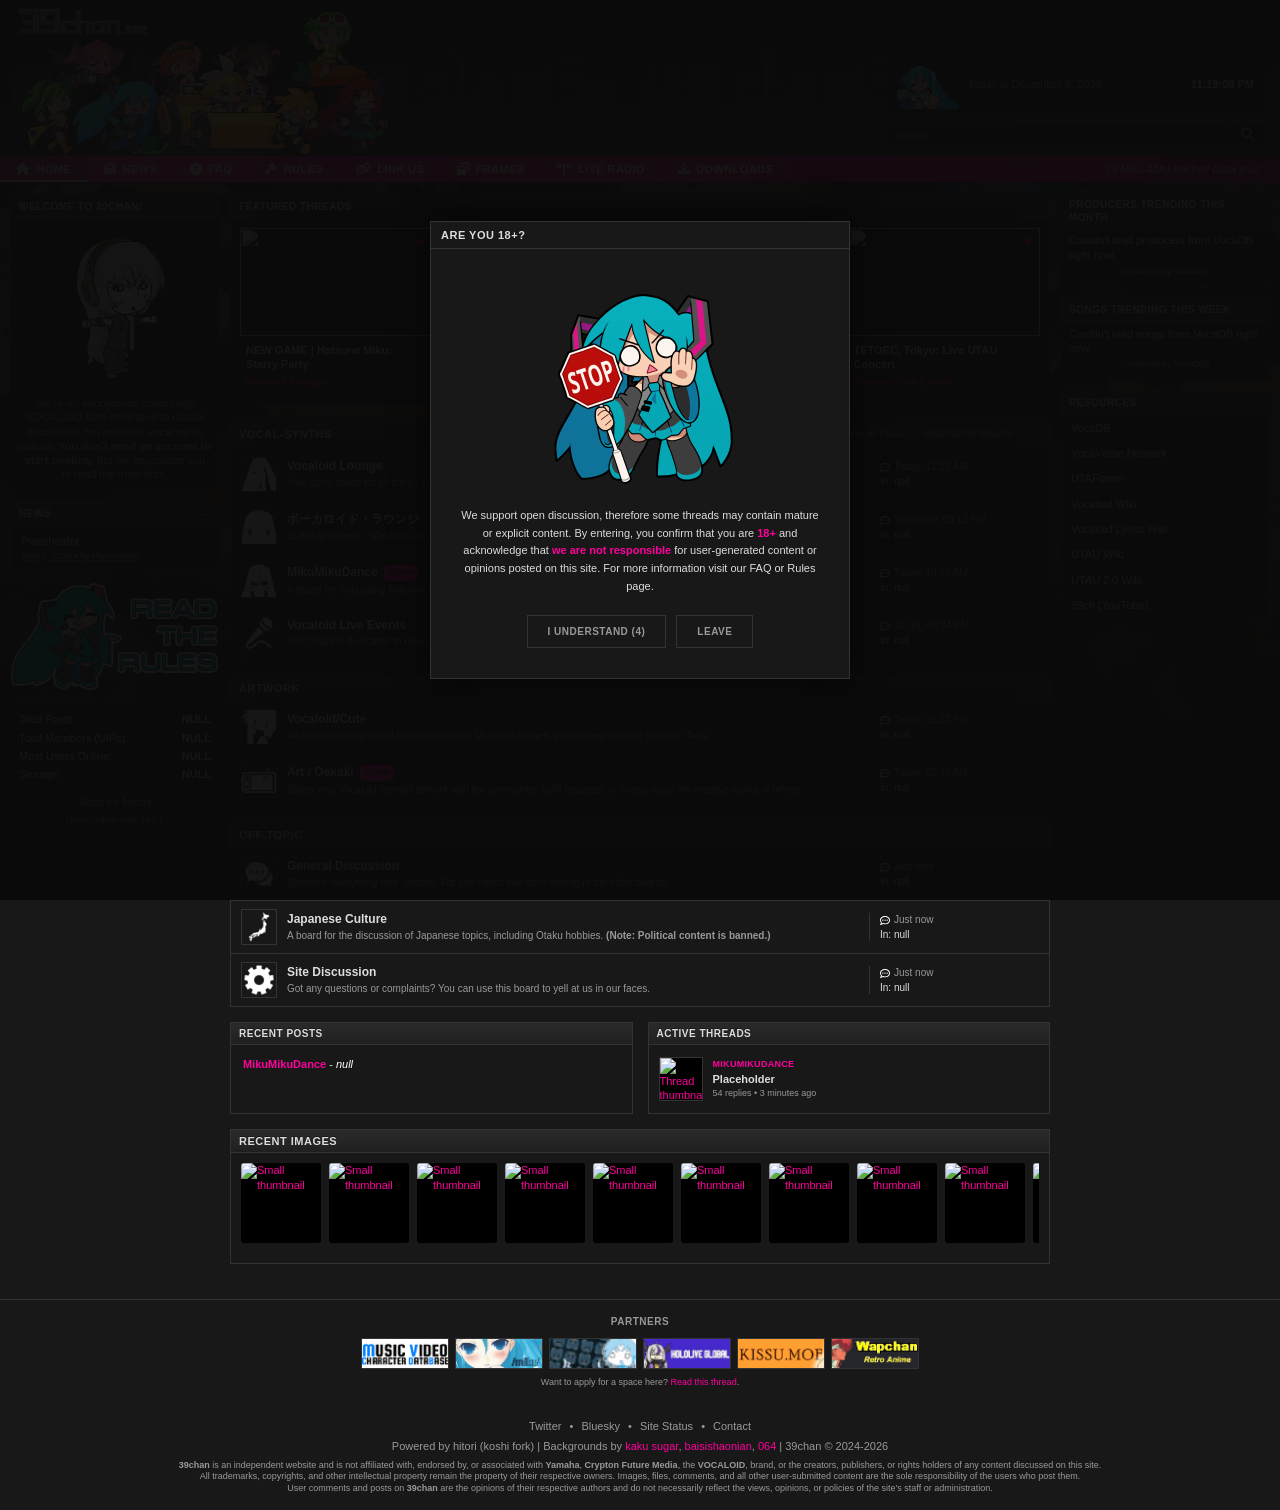
==== commit 191e0e0d: "frontend changes" ====
--- a/new-frontpage/index.html
+++ b/new-frontpage/index.html
@@ -64,7 +64,7 @@
     <nav class="forumnav">
         <div class="tabs">
             <a href="/" class="tab active"><i class="fas fa-home"></i> Home</a>
-            <a href="blog.html" class="tab"><i class="fas fa-newspaper"></i> Blog</a>
+            <a href="news.html" class="tab"><i class="fas fa-newspaper"></i> News</a>
             <a href="faq.html" class="tab"><i class="fas fa-question-circle"></i> FAQ</a>
             <a href="rules.html" class="tab"><i class="fas fa-gavel"></i> Rules</a>
             <a href="linkus.html" class="tab"><i class="fas fa-link"></i> Link Us</a>
@@ -84,7 +84,7 @@
                 <div class="box-title">SITE NAVIGATION</div>
                 <div class="box-body mobtabs">
                     <a href="/" class="mobtab active"><i class="fas fa-home"></i> Home</a>
-                    <a href="blog.html" class="mobtab"><i class="fas fa-newspaper"></i> Blog</a>
+                    <a href="news.html" class="mobtab"><i class="fas fa-newspaper"></i> News</a>
                     <a href="faq.html" class="mobtab"><i class="fas fa-question-circle"></i> FAQ</a>
                     <a href="rules.html" class="mobtab"><i class="fas fa-gavel"></i> Rules</a>
                     <a href="linkus.html" class="mobtab"><i class="fas fa-link"></i> Link Us</a>
@@ -106,13 +106,13 @@
 
             <div class="box" data-collapse-key="blog">
                 <div class="box-title box-title-flex">
-                    <span>BLOG</span>
+                    <span>NEWS</span>
                     <button class="collapse-toggle" aria-expanded="true" aria-label="Toggle section">&minus;</button>
                 </div>
                 <ul class="bloglist collapsible">
                     <li>
                         <div class="blog-info">
-                            <a href="blog.html" class="blog-title">Placeholder</a>
+                            <a href="news.html" class="blog-title">Placeholder</a>
                             <span class="blog-meta">Sept 9, 2026 &bull; by Placeholder</span>
                         </div>
                     </li>
@@ -478,8 +478,7 @@
             <a href="https://x.com/39chanmoe">Twitter</a> &bull;
             <a href="https://bsky.app/profile/39chan.moe">Bluesky</a> &bull;
             <a href="https://stats.uptimerobot.com/OdWm6iTfcy">Site Status</a> &bull;
-            <a href="https://39chan.moe/rss.xml">RSS Feed</a> &bull;
-            <a href="contact.html">Contact</a>
+            <a href="mailto:the39chanmod@proton.me">Contact</a>
         </div>
         <div>Powered by hitori (koshi fork) | Backgrounds by <a href="https://twitter.com/intent/user?user_id=16203043">kaku sugar</a>, <a href="https://twitter.com/intent/user?user_id=726438981496246272">baisishaonian</a>, <a href="https://twitter.com/intent/user?user_id=1307204963022503939">064</a> | 39chan © 2024-2026</div>
         <div style="margin-top: 6px; font-size: 9px;">
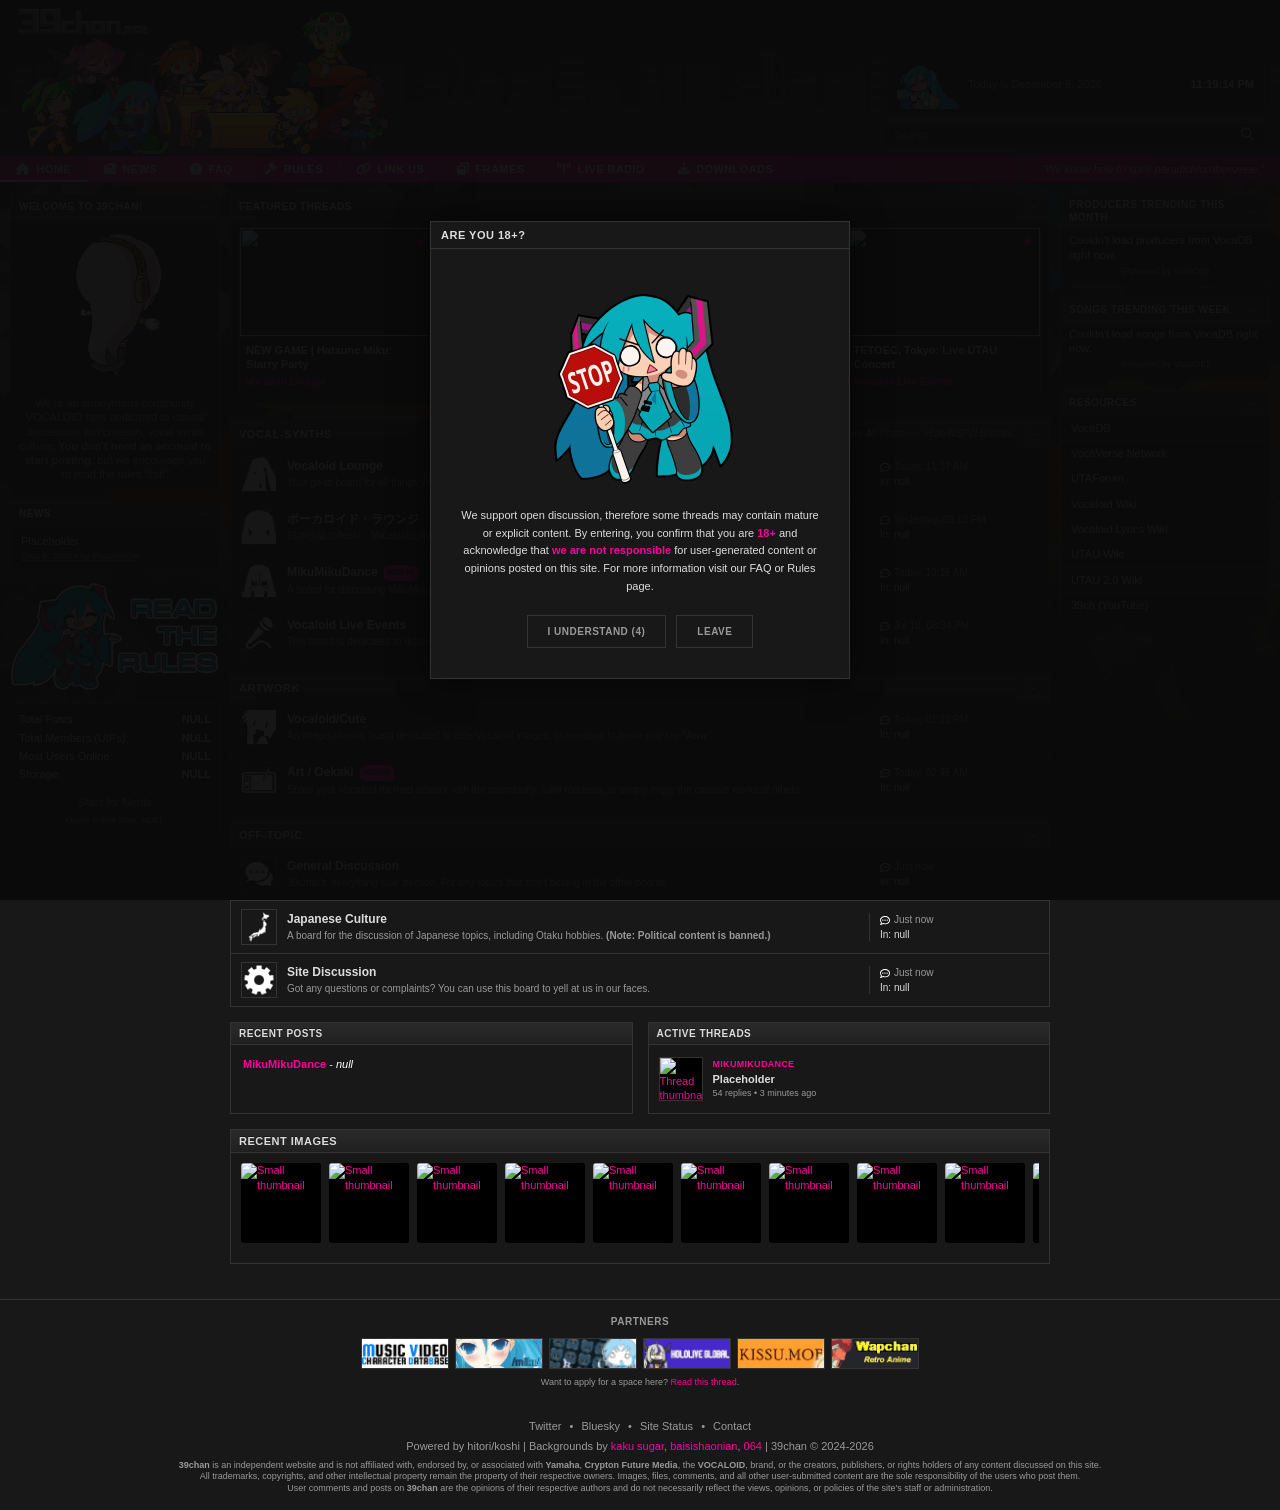
==== commit 6df53462: "tripcode supreme" ====
--- a/new-frontpage/index.html
+++ b/new-frontpage/index.html
@@ -480,7 +480,7 @@
             <a href="https://stats.uptimerobot.com/OdWm6iTfcy">Site Status</a> &bull;
             <a href="mailto:the39chanmod@proton.me">Contact</a>
         </div>
-        <div>Powered by hitori (koshi fork) | Backgrounds by <a href="https://twitter.com/intent/user?user_id=16203043">kaku sugar</a>, <a href="https://twitter.com/intent/user?user_id=726438981496246272">baisishaonian</a>, <a href="https://twitter.com/intent/user?user_id=1307204963022503939">064</a> | 39chan © 2024-2026</div>
+        <div>Powered by hitori/koshi | Backgrounds by <a href="https://twitter.com/intent/user?user_id=16203043">kaku sugar</a>, <a href="https://twitter.com/intent/user?user_id=726438981496246272">baisishaonian</a>, <a href="https://twitter.com/intent/user?user_id=1307204963022503939">064</a> | 39chan © 2024-2026</div>
         <div style="margin-top: 6px; font-size: 9px;">
           <p>
         <strong>39chan</strong> is an independent website and is not affiliated with,
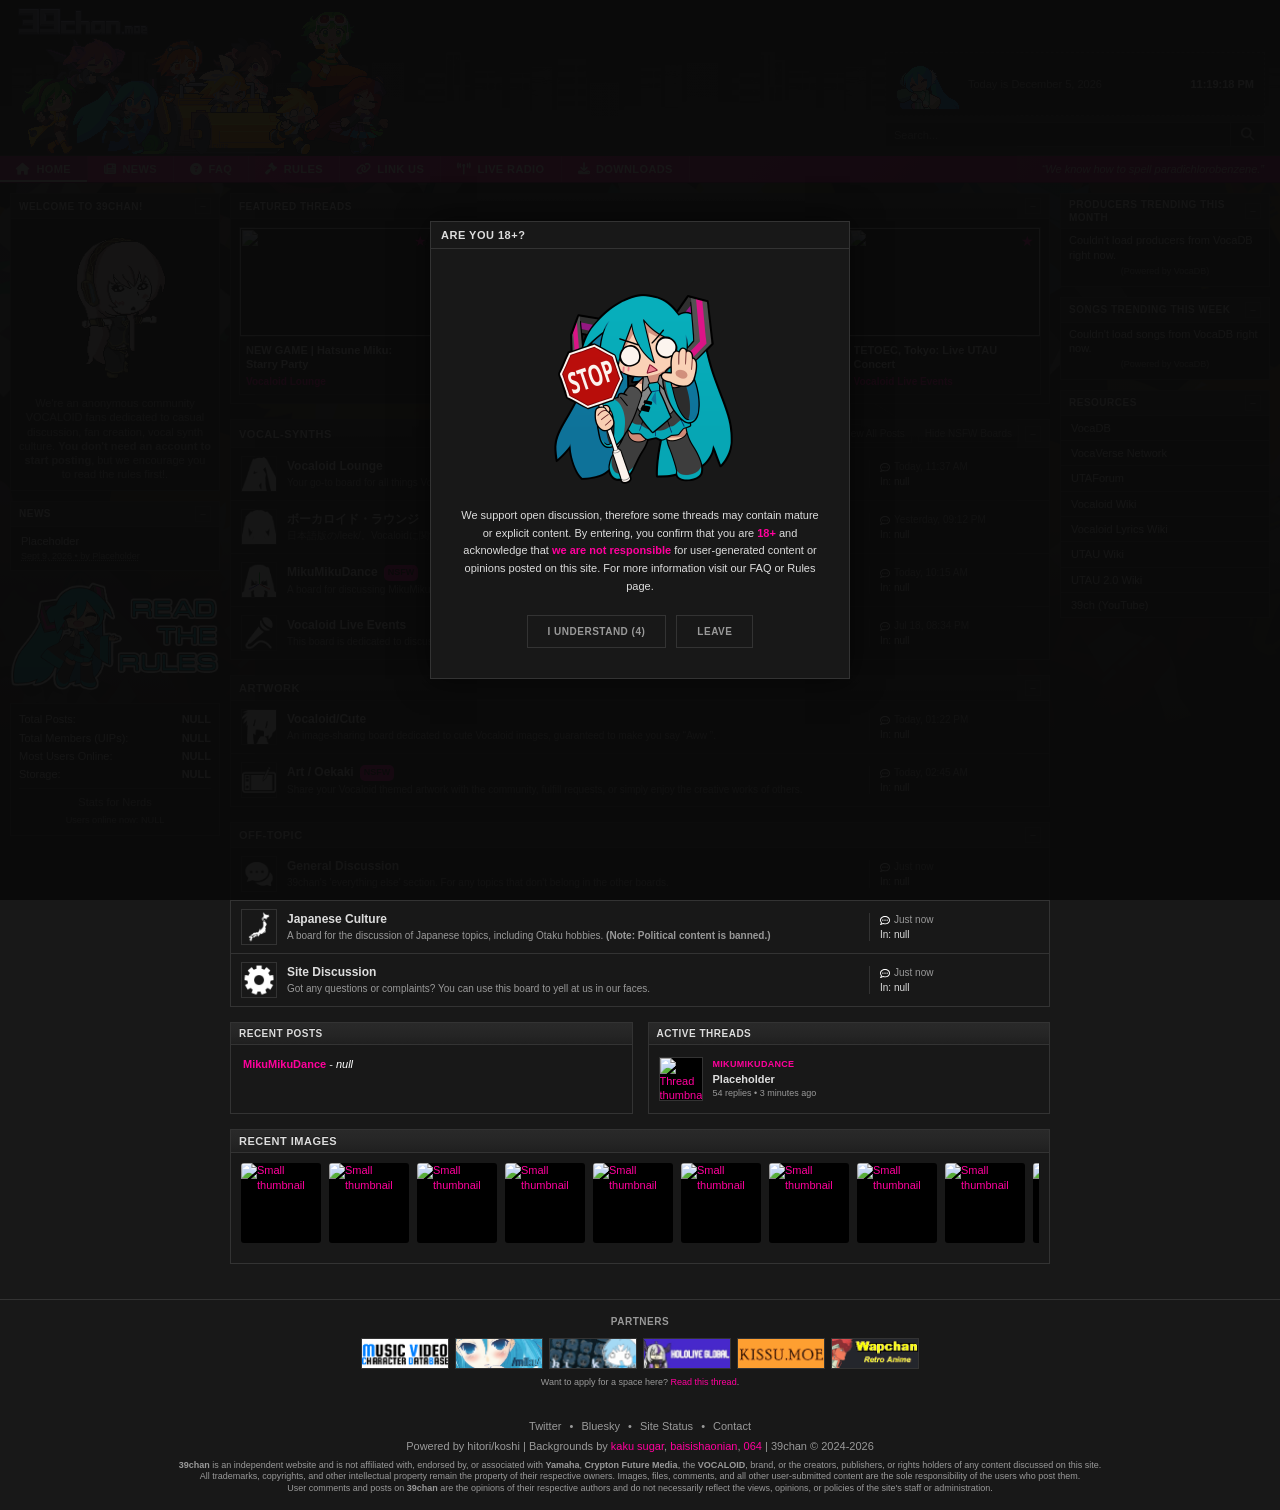
==== commit 87713864: "final fixes" ====
--- a/new-frontpage/index.html
+++ b/new-frontpage/index.html
@@ -68,7 +68,6 @@
             <a href="faq.html" class="tab"><i class="fas fa-question-circle"></i> FAQ</a>
             <a href="rules.html" class="tab"><i class="fas fa-gavel"></i> Rules</a>
             <a href="linkus.html" class="tab"><i class="fas fa-link"></i> Link Us</a>
-            <a href="/frames" class="tab"><i class="fas fa-window-restore"></i> Frames</a>
             <a href="https://radio.39chan.moe/" class="tab"><i class="fas fa-broadcast-tower"></i> Live Radio</a>
             <a href="https://downloads.39chan.moe/" class="tab"><i class="fas fa-download"></i> Downloads</a>
         </div>
